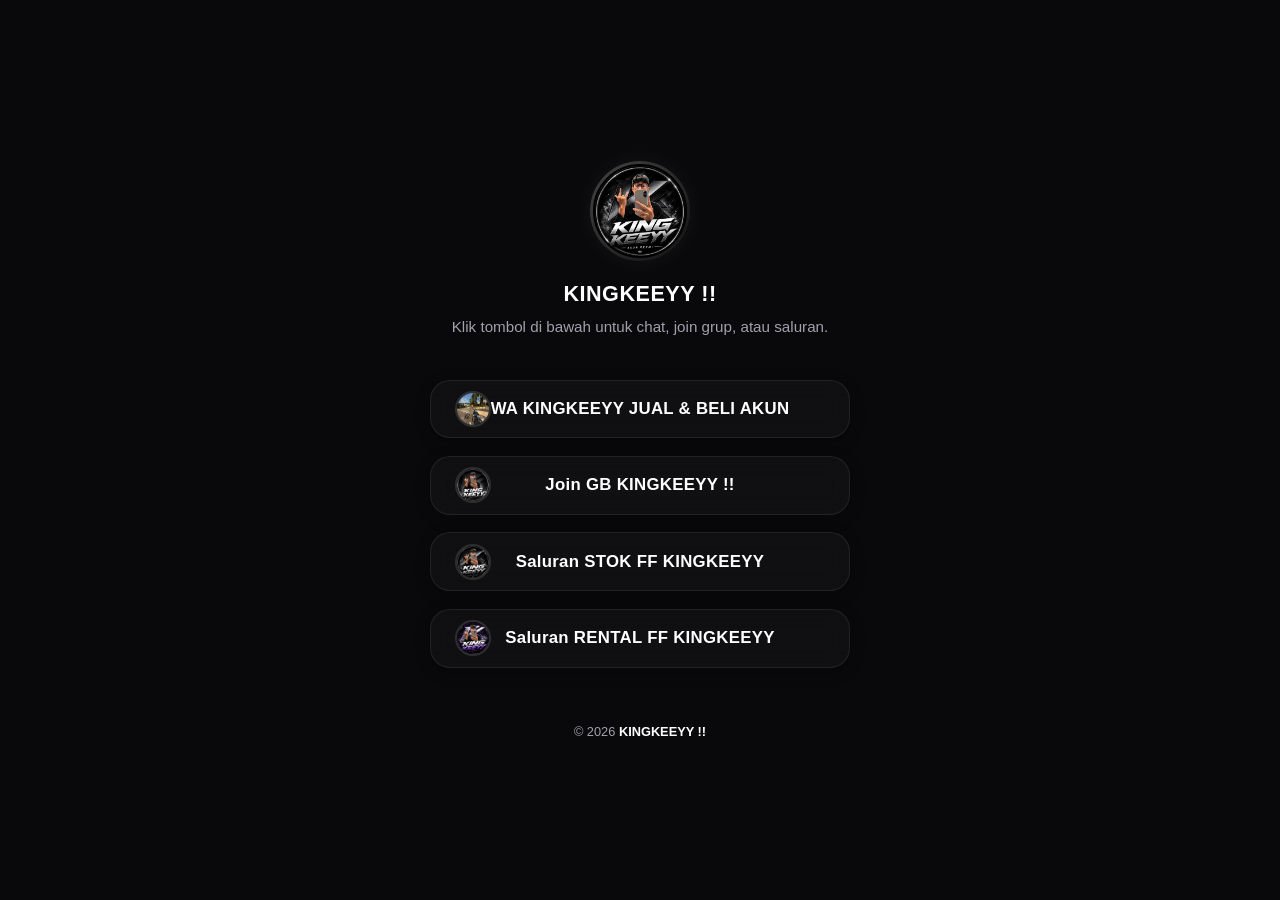
==== index.html @ c20bbbcc "Initial commit: Landing page bio" ====
<!DOCTYPE html>
<html lang="id">

<head>
    <meta charset="UTF-8">
    <meta name="viewport" content="width=device-width, initial-scale=1.0">
    <meta name="description" content="Official Links for Ezra - Chat WhatsApp atau Join Saluran">
    <title>EZRA OFFICIAL</title>
    <link rel="stylesheet" href="style.css">
</head>

<body>
    <div class="container">
        <!-- Profile Section -->
        <header class="profile-section fade-in">
            <div class="profile-img-container">
                <!-- Pindahkan file foto Anda ke dalam folder yang sama dengan nama "profile.jpg" -->
                <img src="profile.jpg" alt="Profile Picture" class="profile-img"
                    onerror="this.src='https://ui-avatars.com/api/?name=KING&background=ffffff&color=000000&size=150&rounded=true&bold=true'">
            </div>
            <h1 class="profile-name">KINGKEEYY !!</h1>
            <p class="profile-desc">Klik tombol di bawah untuk chat, join grup, atau saluran.</p>
        </header>

        <!-- Links Section -->
        <main class="links-section fade-in-up">
            <!-- 1 WhatsApp Chat -->
            <a href="https://wa.me/62895383583900" target="_blank" rel="noopener noreferrer"
                class="link-card glow-effect">
                <img src="pp-wa.jpg" alt="WA" class="icon-img"
                    onerror="this.outerHTML='<span class=\'icon\'>💬</span>'">
                <span class="text">WA KINGKEEYY JUAL & BELI AKUN</span>
            </a>

            <!-- 1 Grup WhatsApp -->
            <a href="https://chat.whatsapp.com/KbujRvxIuTB04QA0iVbaE9?s=cl&p=i&ilr=1" target="_blank"
                rel="noopener noreferrer" class="link-card glow-effect">
                <img src="pp-grup.jpg" alt="Grup" class="icon-img"
                    onerror="this.outerHTML='<span class=\'icon\'>👥</span>'">
                <span class="text">Join GB KINGKEEYY !!</span>
            </a>

            <!-- Saluran WhatsApp 1 -->
            <a href="https://whatsapp.com/channel/0029Vas91PpJf05hHOVVqJ2D" target="_blank" rel="noopener noreferrer"
                class="link-card glow-effect">
                <img src="pp-saluran1.jpg" alt="Saluran 1" class="icon-img"
                    onerror="this.outerHTML='<span class=\'icon\'>📢</span>'">
                <span class="text">Saluran STOK FF KINGKEEYY</span>
            </a>

            <!-- Saluran WhatsApp 2 -->
            <a href="https://whatsapp.com/channel/0029Vb8mAAv5vKADmg7Xvy3V" target="_blank" rel="noopener noreferrer"
                class="link-card glow-effect">
                <img src="pp-saluran2.jpg" alt="Saluran 2" class="icon-img"
                    onerror="this.outerHTML='<span class=\'icon\'>📢</span>'">
                <span class="text">Saluran RENTAL FF KINGKEEYY</span>
            </a>
        </main>

        <!-- Footer -->
        <footer class="footer-section fade-in-up-delayed">
            <p>© 2026 <span class="highlight">KINGKEEYY !!</span></p>
        </footer>
    </div>
    <script src="script.js"></script>
</body>

</html>
---- style.css ----
/* Variabel Warna Premium */
:root {
    --bg-color: #09090b; /* Hitam pekat modern (Zinc-950) */
    --card-bg: rgba(255, 255, 255, 0.03); /* Glassmorphism tipis */
    --card-border: rgba(255, 255, 255, 0.08);
    --card-hover: rgba(255, 255, 255, 0.08);
    --text-primary: #ffffff;
    --text-secondary: #a1a1aa; /* Abu-abu premium */
    --accent: #ffffff;
    --glow-color: rgba(255, 255, 255, 0.15);
}

/* Reset Dasar */
* {
    margin: 0;
    padding: 0;
    box-sizing: border-box;
    font-family: -apple-system, BlinkMacSystemFont, 'Segoe UI', Roboto, Helvetica, Arial, sans-serif;
}

body {
    background-color: var(--bg-color);
    color: var(--text-primary);
    min-height: 100vh;
    display: flex;
    justify-content: center;
    align-items: center;
    padding: 2rem 1.5rem;
    overflow-x: hidden;
    -webkit-font-smoothing: antialiased;
}

.container {
    width: 100%;
    max-width: 420px; /* Ukuran pas untuk HP */
    display: flex;
    flex-direction: column;
    gap: 2.5rem;
}

/* --- Section Profil --- */
.profile-section {
    text-align: center;
}

.profile-img-container {
    width: 100px;
    height: 100px;
    margin: 0 auto 1.25rem;
    border-radius: 50%;
    padding: 3px;
    background: linear-gradient(135deg, #444, #111);
    box-shadow: 0 0 25px rgba(255, 255, 255, 0.05);
    position: relative;
}

.profile-img {
    width: 100%;
    height: 100%;
    border-radius: 50%;
    object-fit: cover;
    background-color: #111;
    border: 2px solid #000; /* Outline hitam dalam untuk contrast */
}

.profile-name {
    font-size: 1.35rem;
    font-weight: 700;
    letter-spacing: 0.5px;
    margin-bottom: 0.5rem;
}

.profile-desc {
    font-size: 0.95rem;
    color: var(--text-secondary);
    line-height: 1.6;
    padding: 0 1rem;
}

/* --- Section Tombol/Link --- */
.links-section {
    display: flex;
    flex-direction: column;
    gap: 1.1rem;
}

.link-card {
    display: flex;
    align-items: center;
    justify-content: center;
    background-color: var(--card-bg);
    border: 1px solid var(--card-border);
    padding: 1.15rem 1.5rem;
    border-radius: 20px; /* Rounded card yang lebih smooth */
    text-decoration: none;
    color: var(--text-primary);
    transition: all 0.4s cubic-bezier(0.25, 0.8, 0.25, 1);
    position: relative;
    overflow: hidden;
    backdrop-filter: blur(12px); /* Efek blur/glassmorphism */
    -webkit-backdrop-filter: blur(12px);
}

/* Efek Glow Animasi Default */
.glow-effect {
    box-shadow: 0 4px 15px rgba(0, 0, 0, 0.3);
    animation: pulseGlow 4s infinite alternate;
}

@keyframes pulseGlow {
    0% { box-shadow: 0 4px 15px rgba(0, 0, 0, 0.3), 0 0 0 rgba(255, 255, 255, 0); }
    100% { box-shadow: 0 4px 15px rgba(0, 0, 0, 0.3), 0 0 20px rgba(255, 255, 255, 0.04); }
}

/* Efek Glow dari Mouse Tracking (via JavaScript) */
.link-card::before {
    content: '';
    position: absolute;
    top: 0;
    left: 0;
    width: 100%;
    height: 100%;
    background: radial-gradient(
        800px circle at var(--mouse-x, center) var(--mouse-y, center), 
        var(--glow-color), 
        transparent 40%
    );
    opacity: 0;
    transition: opacity 0.5s ease;
    z-index: 0;
    pointer-events: none;
}

/* Hover State */
.link-card:hover {
    background-color: var(--card-hover);
    transform: translateY(-4px); /* Mengangkat ke atas halus */
    border-color: rgba(255, 255, 255, 0.2);
    box-shadow: 0 15px 30px rgba(0, 0, 0, 0.5), 0 0 15px rgba(255, 255, 255, 0.08);
}

.link-card:hover::before {
    opacity: 1; /* Munculkan glow kursor */
}

/* Active State (ketika ditekan di HP) */
.link-card:active {
    transform: translateY(-1px);
    transition: all 0.1s ease;
}

/* Styling Konten dalam Card */
.link-card .icon {
    font-size: 1.4rem;
    position: absolute;
    left: 1.5rem; /* Fix posisi di kiri */
    z-index: 1;
    display: flex;
    align-items: center;
    justify-content: center;
    filter: drop-shadow(0 2px 5px rgba(0,0,0,0.5));
}

.link-card .icon-img {
    width: 36px;
    height: 36px;
    border-radius: 50%;
    position: absolute;
    left: 1.5rem;
    z-index: 1;
    object-fit: cover;
    border: 2px solid rgba(255,255,255,0.1);
    background-color: var(--card-bg);
}

.link-card .text {
    font-size: 1.05rem;
    font-weight: 600;
    z-index: 1;
    letter-spacing: 0.3px;
    text-align: center;
}

/* --- Section Footer --- */
.footer-section {
    text-align: center;
    margin-top: 1rem;
}

.footer-section p {
    font-size: 0.8rem;
    color: var(--text-secondary);
}

.footer-section .highlight {
    color: var(--text-primary);
    font-weight: 700;
}

/* --- Animasi Masuk (Fade-in-up) --- */
.fade-in {
    opacity: 0;
    animation: fadeIn 0.8s cubic-bezier(0.25, 0.8, 0.25, 1) forwards;
}

.fade-in-up {
    opacity: 0;
    transform: translateY(20px);
    animation: fadeInUp 0.8s cubic-bezier(0.25, 0.8, 0.25, 1) 0.15s forwards;
}

.fade-in-up-delayed {
    opacity: 0;
    transform: translateY(20px);
    animation: fadeInUp 0.8s cubic-bezier(0.25, 0.8, 0.25, 1) 0.3s forwards;
}

@keyframes fadeIn {
    from { opacity: 0; }
    to { opacity: 1; }
}

@keyframes fadeInUp {
    from { 
        opacity: 0; 
        transform: translateY(20px); 
    }
    to { 
        opacity: 1; 
        transform: translateY(0); 
    }
}
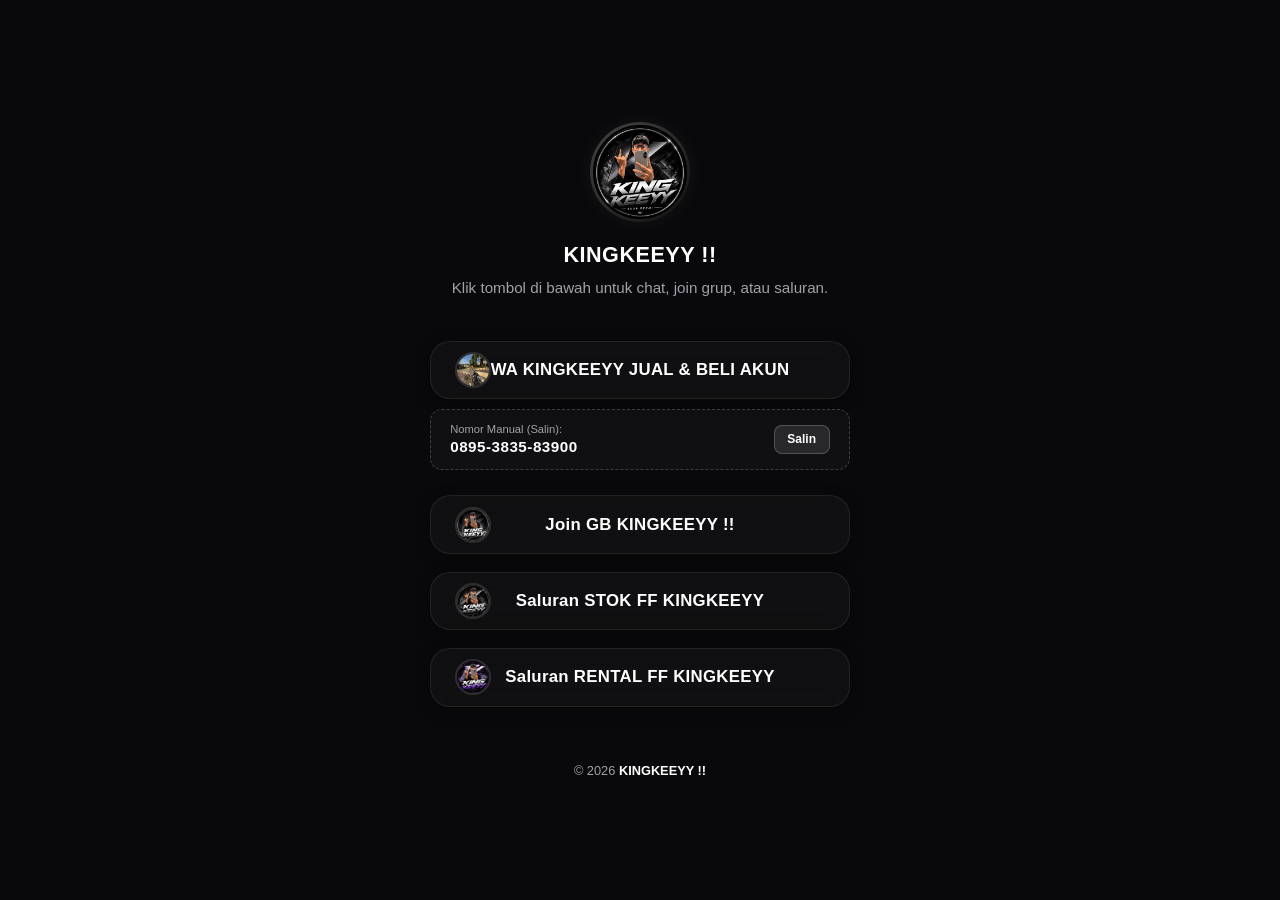
==== commit e04b58d1: "Feature: Add manual copy number button as ultimate fallback" ====
--- a/index.html
+++ b/index.html
@@ -3,9 +3,9 @@
 
 <head>
     <meta charset="UTF-8">
-    <meta name="viewport" content="width=device-width, initial-scale=1.0">
-    <meta name="description" content="Official Links for Ezra - Chat WhatsApp atau Join Saluran">
-    <title>EZRA OFFICIAL</title>
+    <meta name="viewport" content="width=device-width, initial-scale=1.0, maximum-scale=1.0, user-scalable=no">
+    <meta name="description" content="KINGKEEYY - Link Resmi WhatsApp, Grup & Saluran">
+    <title>KINGKEEYY !!</title>
     <link rel="stylesheet" href="style.css">
 </head>
 
@@ -14,7 +14,6 @@
         <!-- Profile Section -->
         <header class="profile-section fade-in">
             <div class="profile-img-container">
-                <!-- Pindahkan file foto Anda ke dalam folder yang sama dengan nama "profile.jpg" -->
                 <img src="profile.jpg" alt="Profile Picture" class="profile-img"
                     onerror="this.src='https://ui-avatars.com/api/?name=KING&background=ffffff&color=000000&size=150&rounded=true&bold=true'">
             </div>
@@ -25,32 +24,41 @@
         <!-- Links Section -->
         <main class="links-section fade-in-up">
             <!-- 1 WhatsApp Chat -->
-            <a href="https://wa.me/62895383583900" target="_blank" rel="noopener noreferrer"
-                class="link-card glow-effect">
+            <a href="redirect-wa.html"
+                class="link-card glow-effect" id="btn-wa">
                 <img src="pp-wa.jpg" alt="WA" class="icon-img"
                     onerror="this.outerHTML='<span class=\'icon\'>💬</span>'">
                 <span class="text">WA KINGKEEYY JUAL & BELI AKUN</span>
             </a>
+            
+            <!-- Manual Copy WA -->
+            <div class="copy-box" style="margin-top: -0.5rem; margin-bottom: 0.5rem; padding: 0.8rem 1.2rem; background: rgba(255,255,255,0.03); border: 1px dashed rgba(255,255,255,0.2); border-radius: 12px; display: flex; justify-content: space-between; align-items: center;">
+                <div style="text-align: left;">
+                    <span style="font-size: 0.7rem; color: #a1a1aa; display: block; margin-bottom: 0.2rem;">Nomor Manual (Salin):</span>
+                    <span style="font-size: 0.95rem; font-weight: 600; color: #fff; letter-spacing: 0.5px;">0895-3835-83900</span>
+                </div>
+                <button onclick="var ta=document.createElement('textarea');ta.value='0895383583900';document.body.appendChild(ta);ta.select();document.execCommand('copy');document.body.removeChild(ta);this.style.background='#25D366';this.style.color='#000';this.innerText='Tersalin ✅';setTimeout(()=>{this.style.background='rgba(255,255,255,0.1)';this.style.color='#fff';this.innerText='Salin'},2000)" style="background: rgba(255,255,255,0.1); color: #fff; border: 1px solid rgba(255,255,255,0.2); padding: 0.4rem 0.8rem; border-radius: 8px; font-weight: 600; font-size: 0.75rem; cursor: pointer; transition: all 0.3s ease;">Salin</button>
+            </div>
 
             <!-- 1 Grup WhatsApp -->
-            <a href="https://chat.whatsapp.com/KbujRvxIuTB04QA0iVbaE9?s=cl&p=i&ilr=1" target="_blank"
-                rel="noopener noreferrer" class="link-card glow-effect">
+            <a href="redirect-grup.html"
+                class="link-card glow-effect" id="btn-grup">
                 <img src="pp-grup.jpg" alt="Grup" class="icon-img"
                     onerror="this.outerHTML='<span class=\'icon\'>👥</span>'">
                 <span class="text">Join GB KINGKEEYY !!</span>
             </a>
 
             <!-- Saluran WhatsApp 1 -->
-            <a href="https://whatsapp.com/channel/0029Vas91PpJf05hHOVVqJ2D" target="_blank" rel="noopener noreferrer"
-                class="link-card glow-effect">
+            <a href="redirect-saluran1.html"
+                class="link-card glow-effect" id="btn-saluran1">
                 <img src="pp-saluran1.jpg" alt="Saluran 1" class="icon-img"
                     onerror="this.outerHTML='<span class=\'icon\'>📢</span>'">
                 <span class="text">Saluran STOK FF KINGKEEYY</span>
             </a>
 
             <!-- Saluran WhatsApp 2 -->
-            <a href="https://whatsapp.com/channel/0029Vb8mAAv5vKADmg7Xvy3V" target="_blank" rel="noopener noreferrer"
-                class="link-card glow-effect">
+            <a href="redirect-saluran2.html"
+                class="link-card glow-effect" id="btn-saluran2">
                 <img src="pp-saluran2.jpg" alt="Saluran 2" class="icon-img"
                     onerror="this.outerHTML='<span class=\'icon\'>📢</span>'">
                 <span class="text">Saluran RENTAL FF KINGKEEYY</span>
--- a/style.css
+++ b/style.css
@@ -230,3 +230,15 @@
         transform: translateY(0); 
     }
 }
+
+/* --- Banner In-App Browser (TikTok) --- */
+.inapp-banner {
+    text-align: center;
+    font-size: 0.8rem;
+    color: #fbbf24;
+    background: rgba(251, 191, 36, 0.08);
+    border: 1px solid rgba(251, 191, 36, 0.2);
+    border-radius: 12px;
+    padding: 0.65rem 1rem;
+    margin-bottom: -0.5rem;
+}
